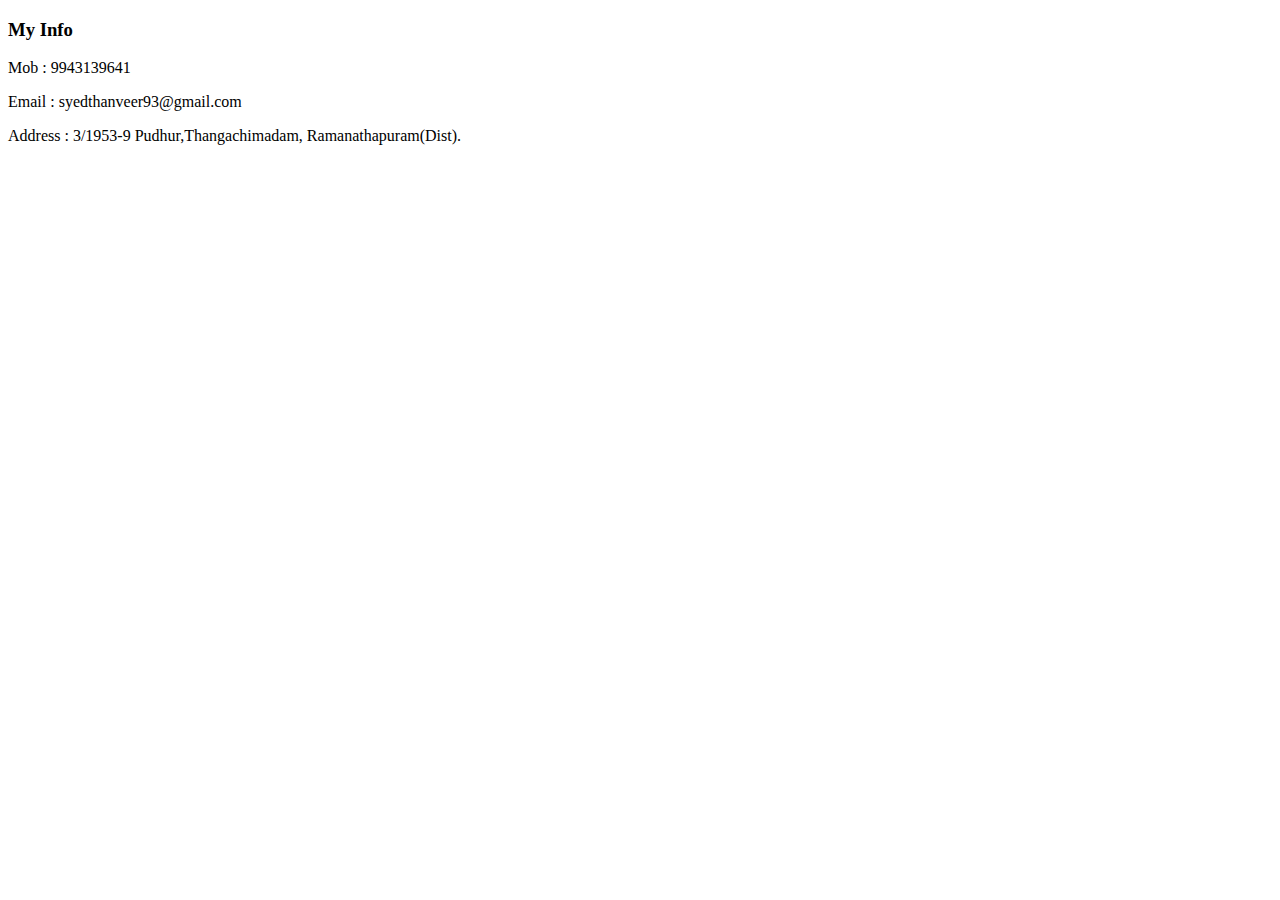
==== Contact Details.html @ ce698d63 "Add initial cv website files" ====
<!DOCTYPE html>
<html lang="en" dir="ltr">

<head>
  <meta charset="utf-8">
  <title>Contact Details</title>
</head>

<body>

  <h3>My Info</h3>

  <p>Mob : 9943139641</p>
  <p>Email : syedthanveer93@gmail.com</p>
  <p>Address : 3/1953-9 Pudhur,Thangachimadam, Ramanathapuram(Dist).</p>



</form>
  </body>

</html>
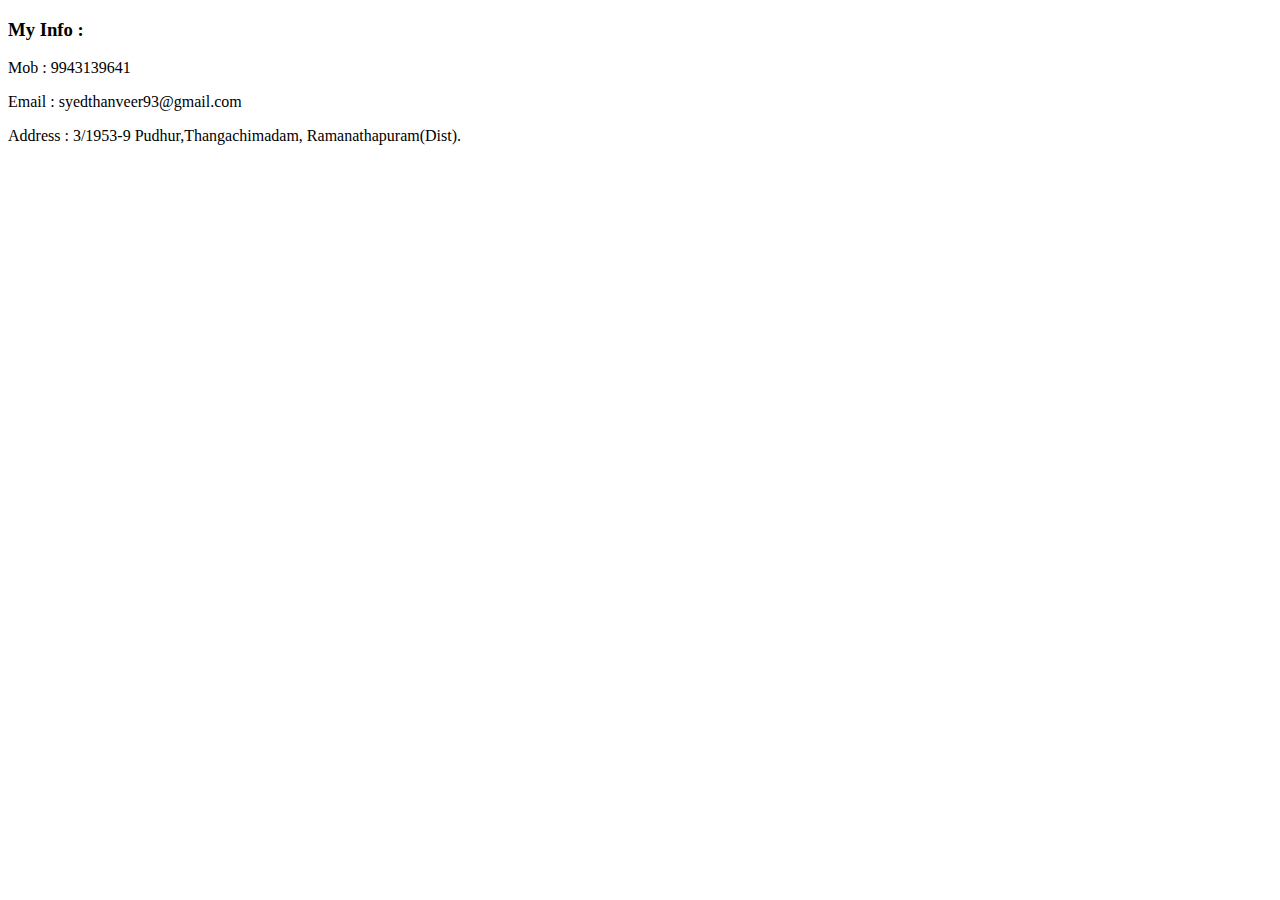
==== commit eda70061: "Add files via upload" ====
--- a/Contact Details.html
+++ b/Contact Details.html
@@ -8,7 +8,7 @@
 
 <body>
 
-  <h3>My Info</h3>
+  <h3>My Info :</h3>
 
   <p>Mob : 9943139641</p>
   <p>Email : syedthanveer93@gmail.com</p>
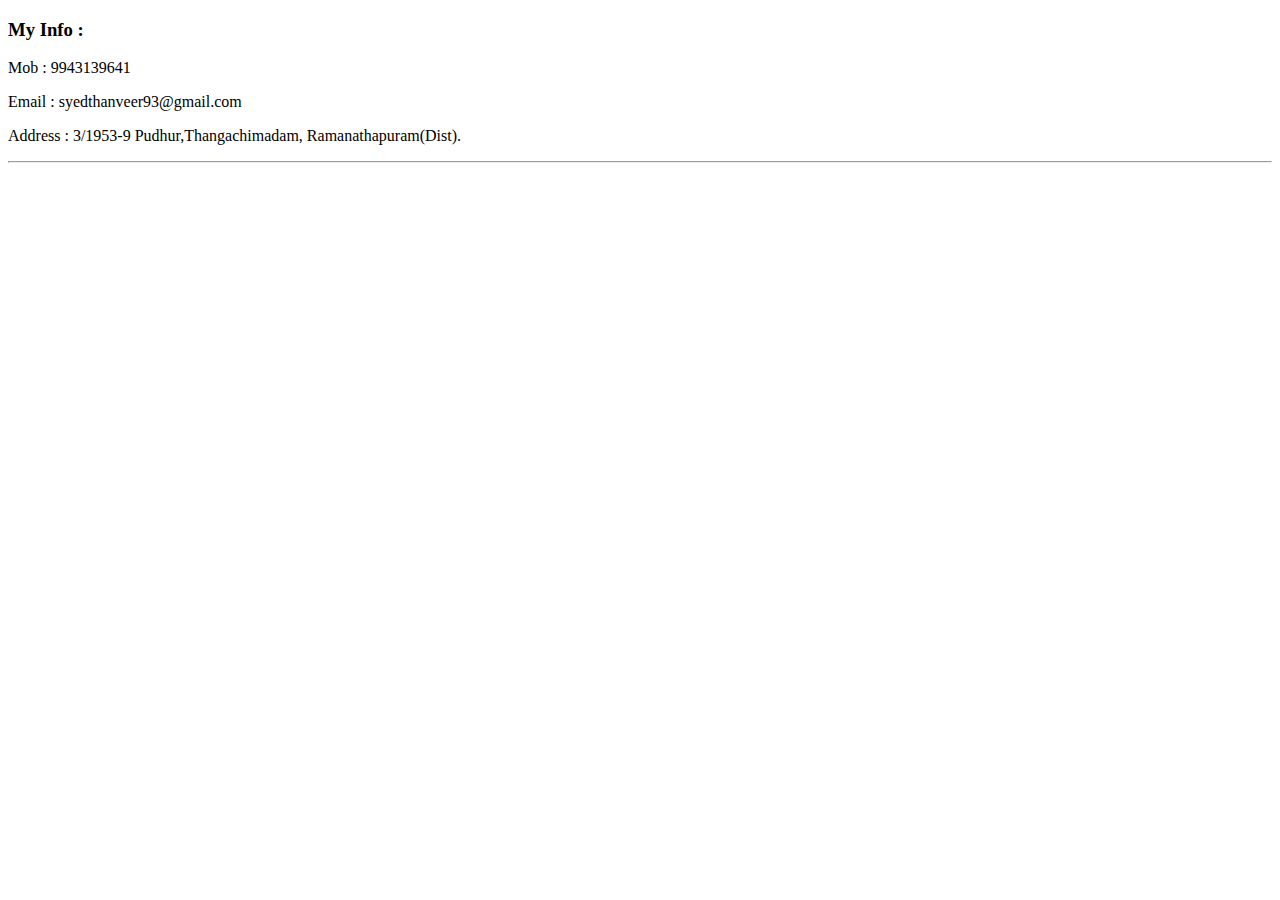
==== commit 95d8af41: "Add files via upload" ====
--- a/Contact Details.html
+++ b/Contact Details.html
@@ -4,6 +4,7 @@
 <head>
   <meta charset="utf-8">
   <title>Contact Details</title>
+  <link rel="stylesheet" href="css/styles.css">
 </head>
 
 <body>
@@ -18,5 +19,6 @@
 
 </form>
   </body>
+  <hr>
 
 </html>
